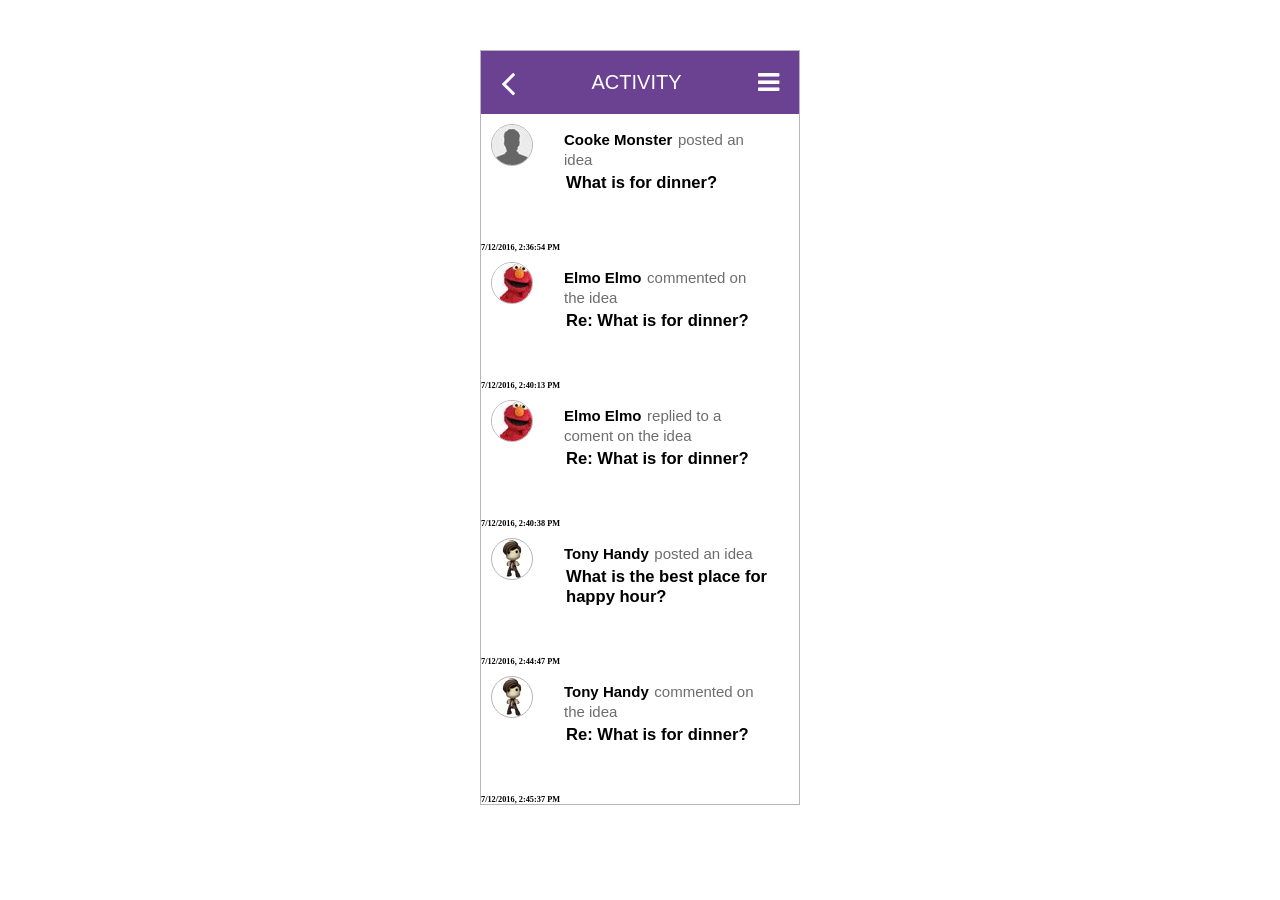
==== index.html @ be547637 "first commit" ====
<!DOCTYPE html>
<html lang="en">
<head>
    <meta charset="UTF-8">
    <meta name="viewport" content="width=device-width, initial-scale=1.0">
    <meta http-equiv="X-UA-Compatible" content="ie=edge">
    <title>Document</title>
    <link rel="stylesheet" href="https://cdnjs.cloudflare.com/ajax/libs/font-awesome/4.7.0/css/font-awesome.min.css">
    <link rel="stylesheet" href="style.css">
</head>
<body>
    
    <div class="container">
       <div class="mobile-view">
           <div class="header">
            <i class="fa fa-angle-left"></i>
            <h4 class="activity">activity</h4>
            <i class="fa fa-bars"></i>
           </div>
           <div class="user-feed">
        
          
           </div>
       </div>
    </div>
    <script src="index.js"></script>
</body>
</html>
---- style.css ----
*,
*::after,
*::before {
  margin: 0;
  padding: 0;
  box-sizing: inherit; }

html {
  font-size: 62.5%;
  font-family: verdana; 
}
.container {
    width: 25%;
    margin: 0 auto;
}
.mobile-view{
    margin:5rem auto;
    height:auto;
    border: 1px solid #b9b5bc;
}

.header{
    background-color: #6b4291;
    color: #fff;
    font-family: Verdana, sans-serif;
    font-size: 2rem;
    font-weight: 100;
    display: flex;
    align-items: center;
}
.activity{
    display: inline-block;
    margin: 2rem auto;
    font-weight: 100;
    text-transform: uppercase;
}

.fa-bars {
    margin-right:2rem;
    font-size: 2.5rem;
}
.fa-angle-left{
   margin-left:2rem;
   font-size: 4rem;
}
.user-feed__image{
    border-radius: 50%;
    border: 1px solid #b9b5bc;
    margin: 1rem;
}
.user-feed__avatar{
    display: inline-block;
}    
.user-feed__single-user{
    position: relative;
    width: 70%;
}
.user-feed__data-name{
    font-family: Verdana, Geneva, Tahoma, sans-serif;
    display: inline-block;
    font-size: 2rem;
    /* width: 70%; */
    margin-left: 2rem;
    line-height: 1;
    position: relative;
    left: 6.3rem;
    top: -2rem;
}
.user-feed__data-name-author{
    display: inline-block;
    top: -3rem;
    position: relative;
    font-size: 1.5rem;
}
.user-feed__data-name-comment{
    top: -3rem;
    position: relative;
    font-size: 1.5rem;
    color: #6d6c6e;
}

.user-feed__data-question{
    top: -5rem;
    position: relative;
    font-size: 2rem;
    left: 6.5rem;
}

.user-feed__data-question-header{
    font-family: Verdana, Geneva, Tahoma, sans-serif;
    left: 2rem;
    position: relative;
    padding-top: .5rem;
}
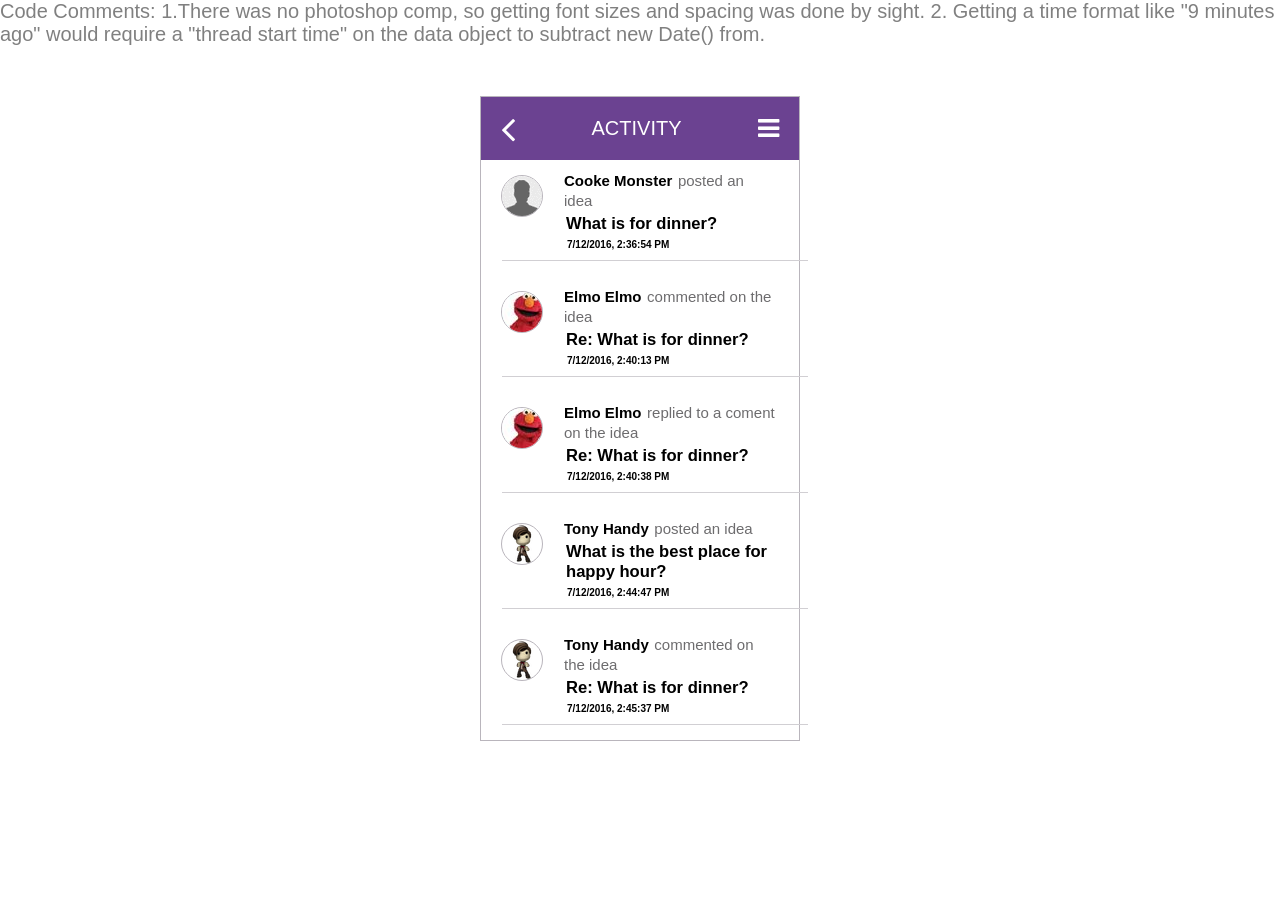
==== commit 6a520c70: "final" ====
--- a/index.html
+++ b/index.html
@@ -9,7 +9,11 @@
     <link rel="stylesheet" href="style.css">
 </head>
 <body>
-    
+    <div class="codeComments">
+        Code Comments:
+        1.There was no photoshop comp, so getting font sizes and spacing was done by sight.
+        2. Getting a time format like "9 minutes ago" would require a "thread start time" on the data object to subtract new Date() from.
+    </div>
     <div class="container">
        <div class="mobile-view">
            <div class="header">
--- a/style.css
+++ b/style.css
@@ -46,20 +46,23 @@
 .user-feed__image{
     border-radius: 50%;
     border: 1px solid #b9b5bc;
-    margin: 1rem;
+    margin: 1.5rem .5rem 0rem 2rem;
 }
 .user-feed__avatar{
     display: inline-block;
 }    
 .user-feed__single-user{
     position: relative;
-    width: 70%;
+    width: 73%;
+    margin-bottom: -3rem;
+}
+.user-feed__single-user:not(:last-child){
+    /* border-bottom: 1px solid red; */
 }
 .user-feed__data-name{
     font-family: Verdana, Geneva, Tahoma, sans-serif;
     display: inline-block;
     font-size: 2rem;
-    /* width: 70%; */
     margin-left: 2rem;
     line-height: 1;
     position: relative;
@@ -92,3 +95,25 @@
     position: relative;
     padding-top: .5rem;
 }
+
+.user-feed__data-time {
+    position: relative;
+    top: -4.5rem;
+    left: 8.6rem;
+    padding-bottom: 1rem;
+    border-bottom: 1px solid #d1cfd3;
+    width: 104%;
+    margin-left: -6.5rem;
+    padding-left: 6.5rem;
+}
+
+.user-feed__data-time-header{
+    font-family: Verdana, Geneva, Tahoma, sans-serif;
+    font-size: 1rem;
+}
+
+.codeComments{
+    font-size:2rem;
+    color: grey;
+    font-family: Verdana, Geneva, Tahoma, sans-serif;
+}
